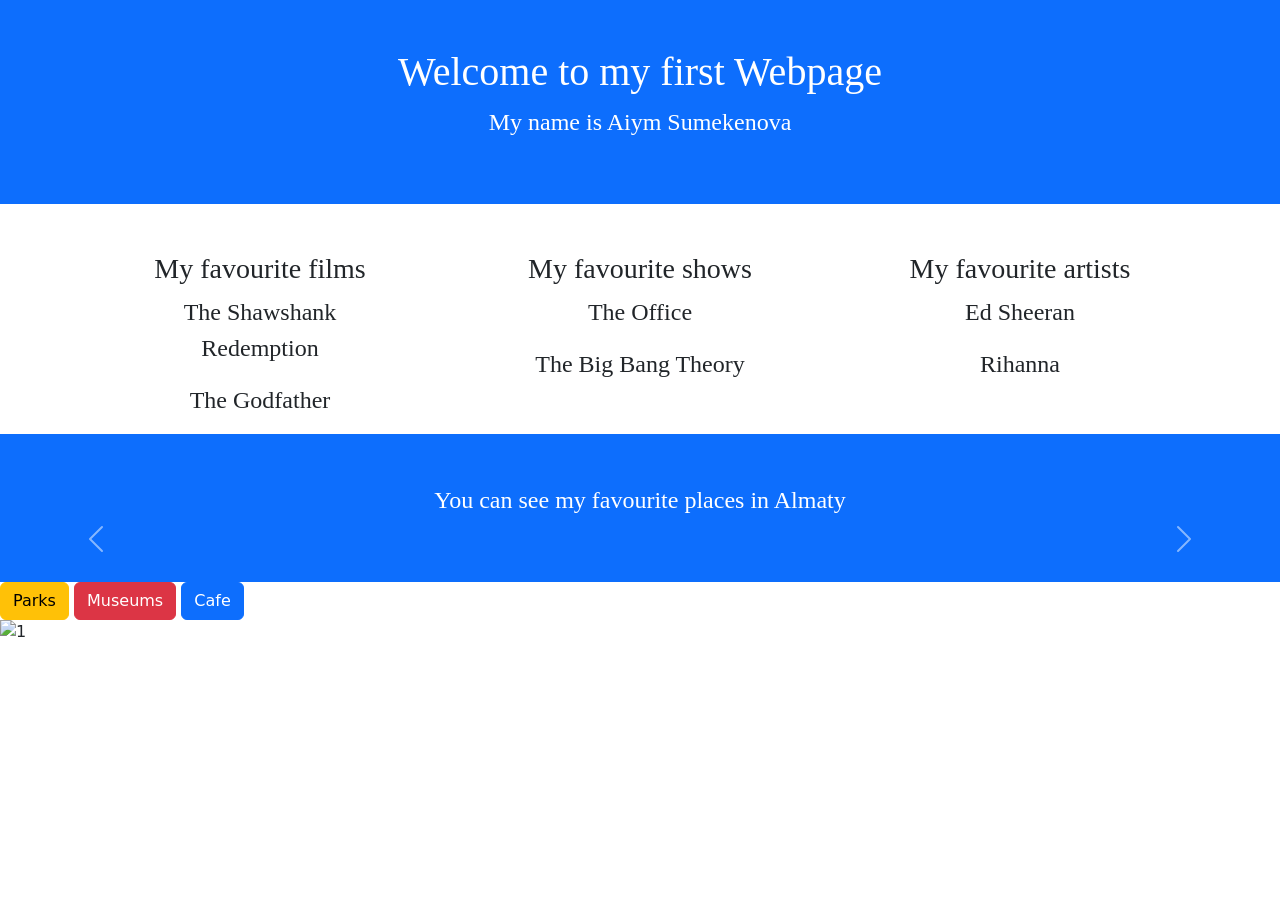
==== index.html @ de70f4d3 "Add files via upload" ====
<!DOCTYPE html>

<html lang="en">
    <head>
        <link href="styles.css" rel="stylesheet">
        <link href="https://cdn.jsdelivr.net/npm/bootstrap@5.2.3/dist/css/bootstrap.min.css" rel="stylesheet" integrity="sha384-rbsA2VBKQhggwzxH7pPCaAqO46MgnOM80zW1RWuH61DGLwZJEdK2Kadq2F9CUG65" crossorigin="anonymous">
        <script src="https://cdn.jsdelivr.net/npm/bootstrap@5.2.3/dist/js/bootstrap.bundle.min.js" integrity="sha384-kenU1KFdBIe4zVF0s0G1M5b4hcpxyD9F7jL+jjXkk+Q2h455rYXK/7HAuoJl+0I4" crossorigin="anonymous"></script>
        <link href="styles.css" rel="stylesheet">
        <title>My Webpage</title>
        <link rel="icon" type="image/x-icon" href="https://www.pngrepo.com/download/61506/nerd.png">
        <meta charset="utf-8">
        <meta name="viewport" content="width=device-width, initial-scale=1">
        <link href="https://cdn.jsdelivr.net/npm/bootstrap@5.2.3/dist/css/bootstrap.min.css" rel="stylesheet">
        <script src="https://cdn.jsdelivr.net/npm/bootstrap@5.2.3/dist/js/bootstrap.bundle.min.js"></script>
    </head>
    <body>

        <div class="container-fluid p-5 bg-primary text-white text-center">
            <h1>Welcome to my first Webpage</h1>
            <p>My name is Aiym Sumekenova</p>
        </div>

       <div class="container mt-5">
  <div class="row">
    <div class="col-sm-4">
      <h3>My favourite films</h3>
      <p>The Shawshank Redemption </p>
      <p>The Godfather</p>
    </div>
    <div class="col-sm-4">
      <h3>My favourite shows</h3>
      <p>The Office</p>
      <p>The Big Bang Theory</p>
    </div>
    <div class="col-sm-4">
      <h3>My favourite artists</h3>
      <p>Ed Sheeran</p>
      <p>Rihanna</p>
    </div>
  </div>
</div>



       <!-- Carousel -->
<div id="demo" class="carousel slide" data-bs-ride="carousel">

  <!-- Indicators/dots -->
  <div class="carousel-indicators">
    <button type="button" data-bs-target="#demo" data-bs-slide-to="0" class="active"></button>
    <button type="button" data-bs-target="#demo" data-bs-slide-to="1"></button>
    <button type="button" data-bs-target="#demo" data-bs-slide-to="2"></button>
  </div>


<div class="container-fluid p-5 bg-primary text-white text-center">
  <p>You can see my favourite places in Almaty</p>
</div>


        <button type="button" class="btn btn-warning"  onclick="window.location='https://sumeken-super-winner-9vrvr6g5j673x9q6-8080.preview.app.github.dev/index1.html'">Parks</button>




        <button type="button" class="btn btn-danger" onclick="window.location='https://sumeken-super-winner-9vrvr6g5j673x9q6-8080.preview.app.github.dev/index2.html'">Museums</button>



        <button type="button" class="btn btn-primary" onclick="window.location='https://sumeken-super-winner-9vrvr6g5j673x9q6-8080.preview.app.github.dev/index3.html'">Cafe</button>


  <!-- The slideshow/carousel -->
  <div class="carousel-inner">
    <div class="carousel-item active">
      <img src="https://images.pexels.com/photos/16151359/pexels-photo-16151359.jpeg?auto=compress&cs=tinysrgb&w=1260&h=750&dpr=1" alt="1" class="d-block" style="width:100%">
    </div>
    <div class="carousel-item">
      <img src="https://images.pexels.com/photos/10271809/pexels-photo-10271809.jpeg?auto=compress&cs=tinysrgb&w=1260&h=750&dpr=1" alt="2" class="d-block" style="width:100%">
    </div>
    <div class="carousel-item">
      <img src="https://images.pexels.com/photos/848688/pexels-photo-848688.jpeg?auto=compress&cs=tinysrgb&w=1600&lazy=load" alt="3" class="d-block" style="width:100%">
    </div>
  </div>

  <!-- Left and right controls/icons -->
  <button class="carousel-control-prev" type="button" data-bs-target="#demo" data-bs-slide="prev">
    <span class="carousel-control-prev-icon"></span>
  </button>
  <button class="carousel-control-next" type="button" data-bs-target="#demo" data-bs-slide="next">
    <span class="carousel-control-next-icon"></span>
  </button>
</div>


    </body>
</html>



<style>
    body {
      background-image: url('https://wallpapercave.com/wp/wp9274708.jpg');
    }

    </style>
---- styles.css ----
body {

    margin: 50px;
  }
  h1 {

    font-family: verdana;
  font-size: 300%;
  margin: 50px;
  text-align: center;

  }

  h3 {

    font-family: verdana;
  font-size: 300%;
  margin: 50px;
  text-align: center;

  }
  p {

    font-family: verdana;
    font-size:150%;
    margin: 50px;
    text-align: center;


  }
---- styles.css ----
body {

    margin: 50px;
  }
  h1 {

    font-family: verdana;
  font-size: 300%;
  margin: 50px;
  text-align: center;

  }

  h3 {

    font-family: verdana;
  font-size: 300%;
  margin: 50px;
  text-align: center;

  }
  p {

    font-family: verdana;
    font-size:150%;
    margin: 50px;
    text-align: center;


  }
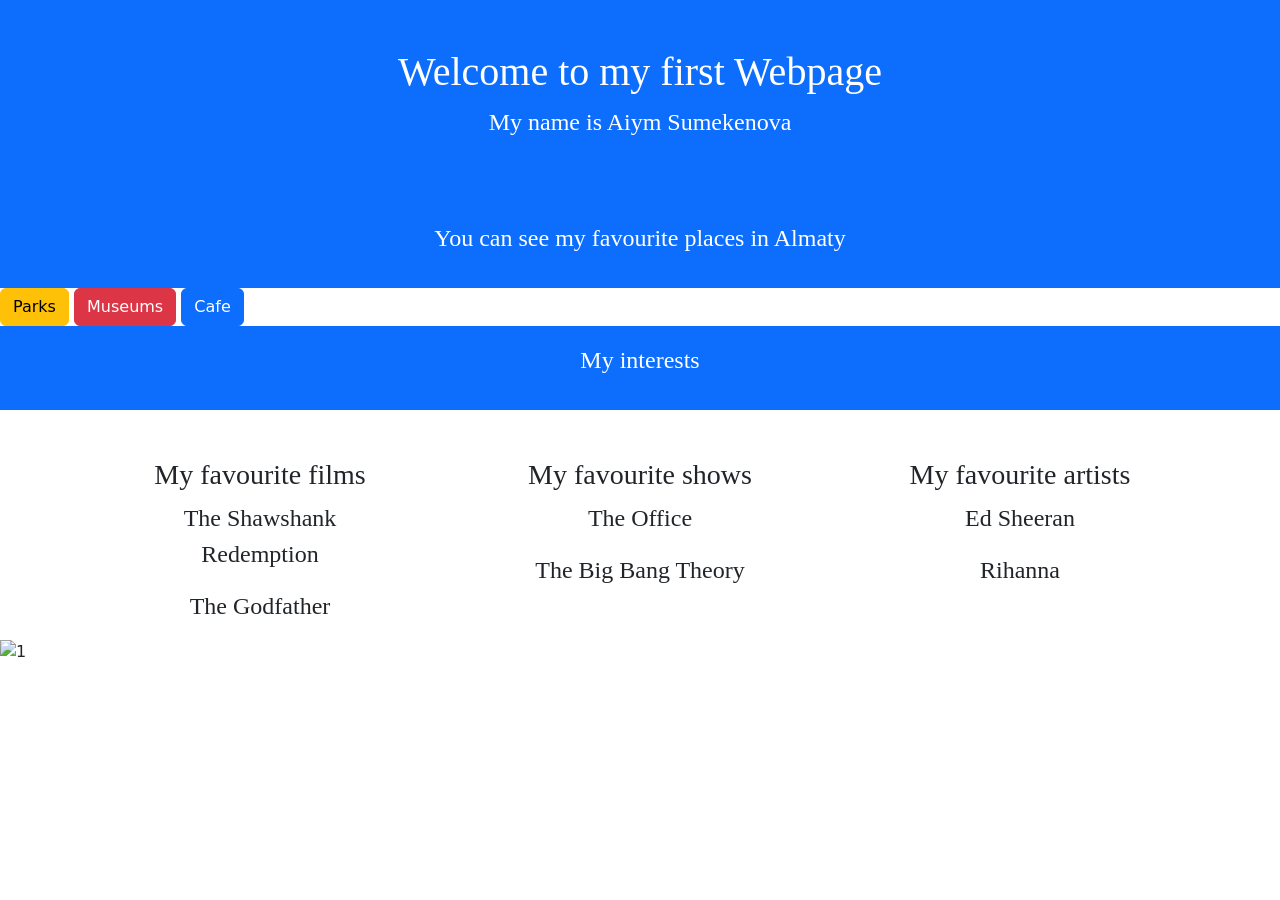
==== commit 54248219: "Add files via upload" ====
--- a/index.html
+++ b/index.html
@@ -19,6 +19,25 @@
             <h1>Welcome to my first Webpage</h1>
             <p>My name is Aiym Sumekenova</p>
         </div>
+        <div class="container-fluid p-3 bg-primary text-white text-center">
+          <p>You can see my favourite places in Almaty</p>
+        </div>
+
+
+                <button type="button" class="btn btn-warning"  onclick="window.location='https://sumeken-super-winner-9vrvr6g5j673x9q6-8080.preview.app.github.dev/index1.html'">Parks</button>
+
+
+
+
+                <button type="button" class="btn btn-danger" onclick="window.location='https://sumeken-super-winner-9vrvr6g5j673x9q6-8080.preview.app.github.dev/index2.html'">Museums</button>
+
+
+
+                <button type="button" class="btn btn-primary" onclick="window.location='https://sumeken-super-winner-9vrvr6g5j673x9q6-8080.preview.app.github.dev/index3.html'">Cafe</button>
+ <div class="container-fluid p-3 bg-primary text-white text-center">
+  <p>My interests</p>
+   </div>
+
 
        <div class="container mt-5">
   <div class="row">
@@ -52,22 +71,6 @@
     <button type="button" data-bs-target="#demo" data-bs-slide-to="2"></button>
   </div>
 
-
-<div class="container-fluid p-5 bg-primary text-white text-center">
-  <p>You can see my favourite places in Almaty</p>
-</div>
-
-
-        <button type="button" class="btn btn-warning"  onclick="window.location='https://sumeken-super-winner-9vrvr6g5j673x9q6-8080.preview.app.github.dev/index1.html'">Parks</button>
-
-
-
-
-        <button type="button" class="btn btn-danger" onclick="window.location='https://sumeken-super-winner-9vrvr6g5j673x9q6-8080.preview.app.github.dev/index2.html'">Museums</button>
-
-
-
-        <button type="button" class="btn btn-primary" onclick="window.location='https://sumeken-super-winner-9vrvr6g5j673x9q6-8080.preview.app.github.dev/index3.html'">Cafe</button>
 
 
   <!-- The slideshow/carousel -->
